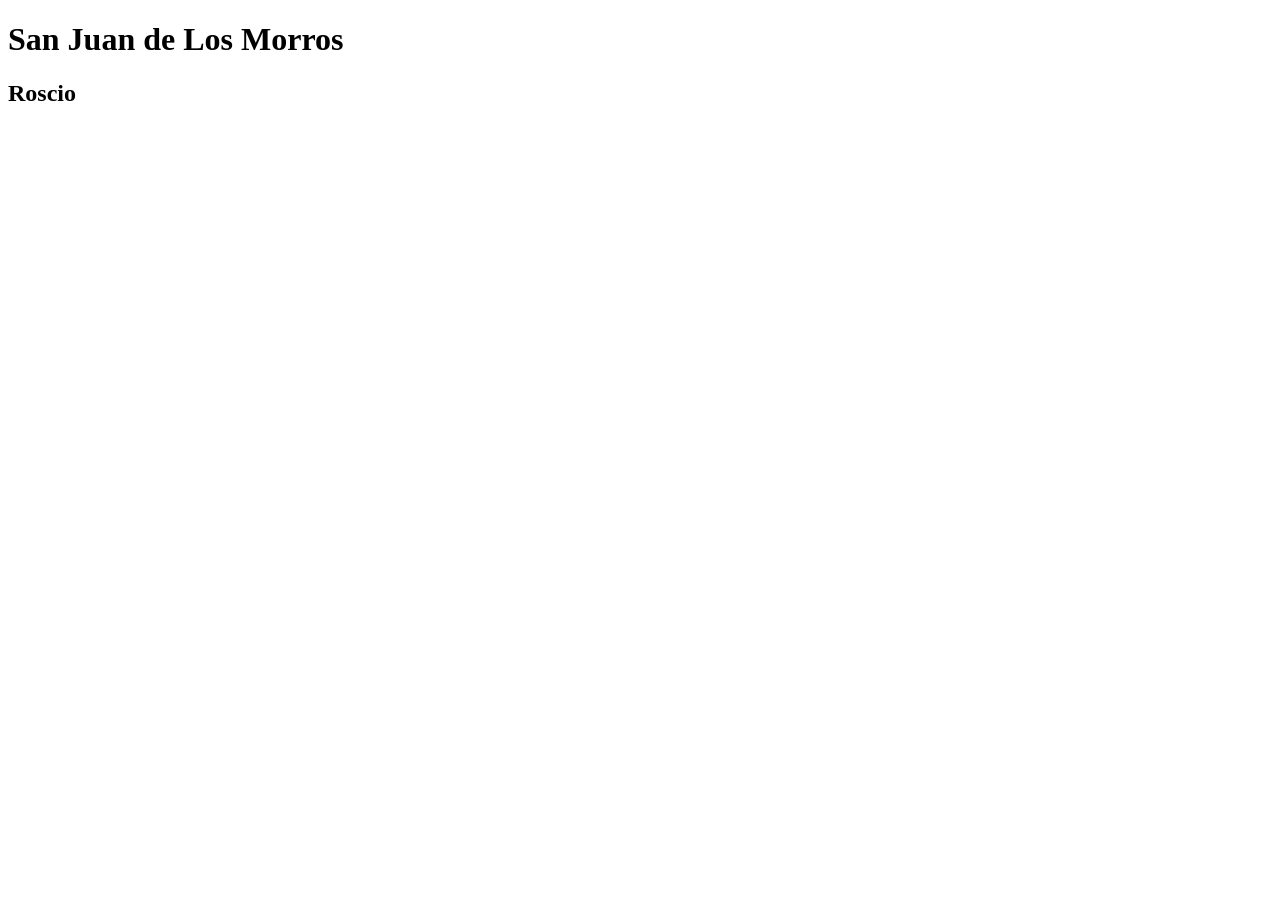
==== repaso.html @ ad8fb6f7 "titulos" ====
<!DOCTYPE html>
<html lang="es">
<head>
    <meta charset="UTF-8">
    <meta name="viewport" content="width=device-width, initial-scale=1.0">
    <title>repaso</title>
</head>
<body>
    <h1>San Juan de Los Morros</h1>
<h2>Roscio</h2>
</body>
</html>
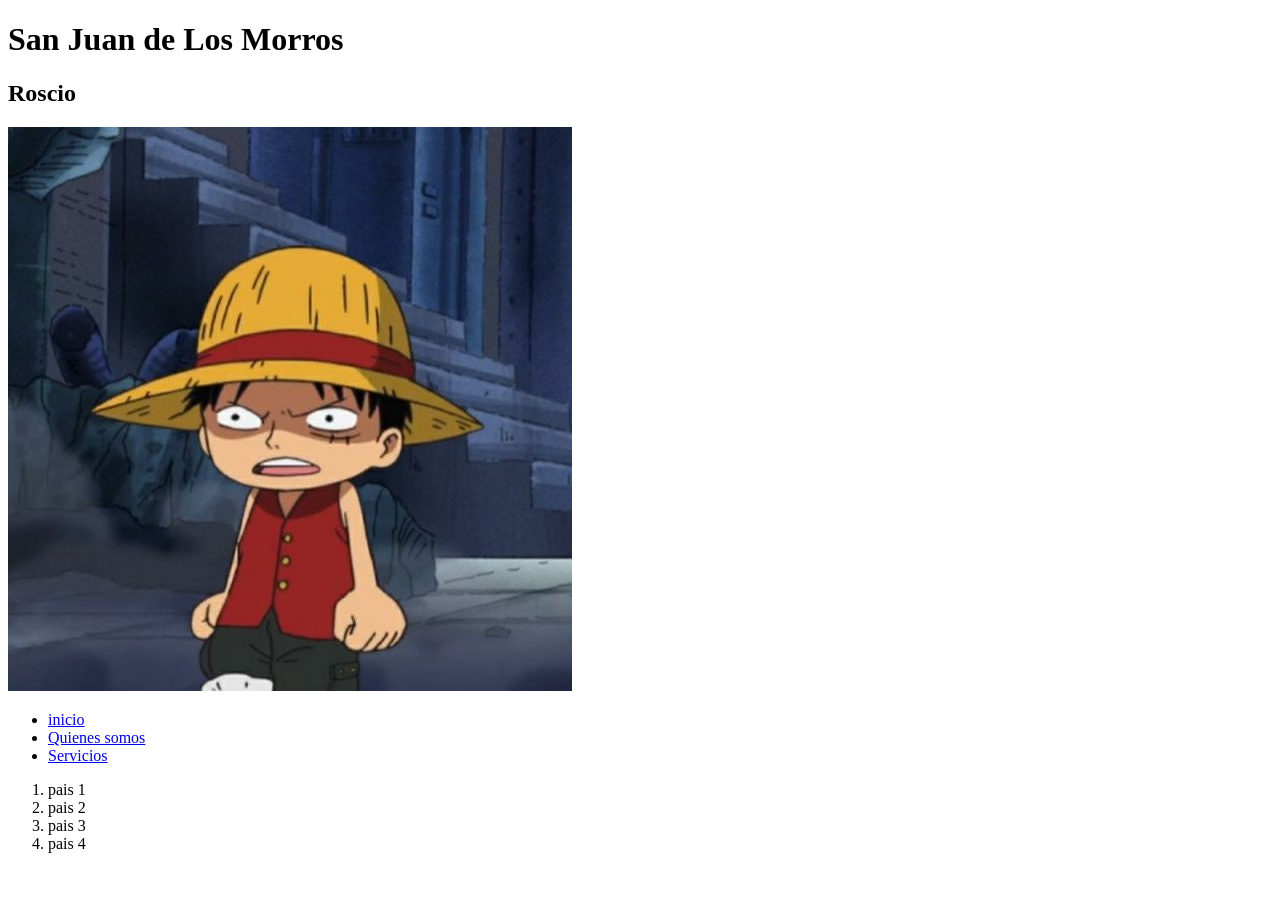
==== commit c8acb420: "listas" ====
--- a/repaso.html
+++ b/repaso.html
@@ -8,5 +8,20 @@
 <body>
     <h1>San Juan de Los Morros</h1>
 <h2>Roscio</h2>
+<a href="https://www.google.com" target="_blank">
+
+<img src="assets/images/luffy.jpg" alt="luffy"/>
+</a>
+<ul>
+    <li><a href="#" target="_self">inicio</a></li>
+    <li><a href="#" target="_self">Quienes somos</a></li>
+    <li><a href="#" target="_self">Servicios</a></li>
+</ul>
+<ol>
+    <li><a href="#" target="_self"></a>pais 1</li>
+    <li><a href="#" target="_self"></a>pais 2</li>
+    <li><a href="#" target="_self"></a>pais 3</li>
+    <li><a href="#" target="_self"></a>pais 4</li>
+</ol>
 </body>
 </html>
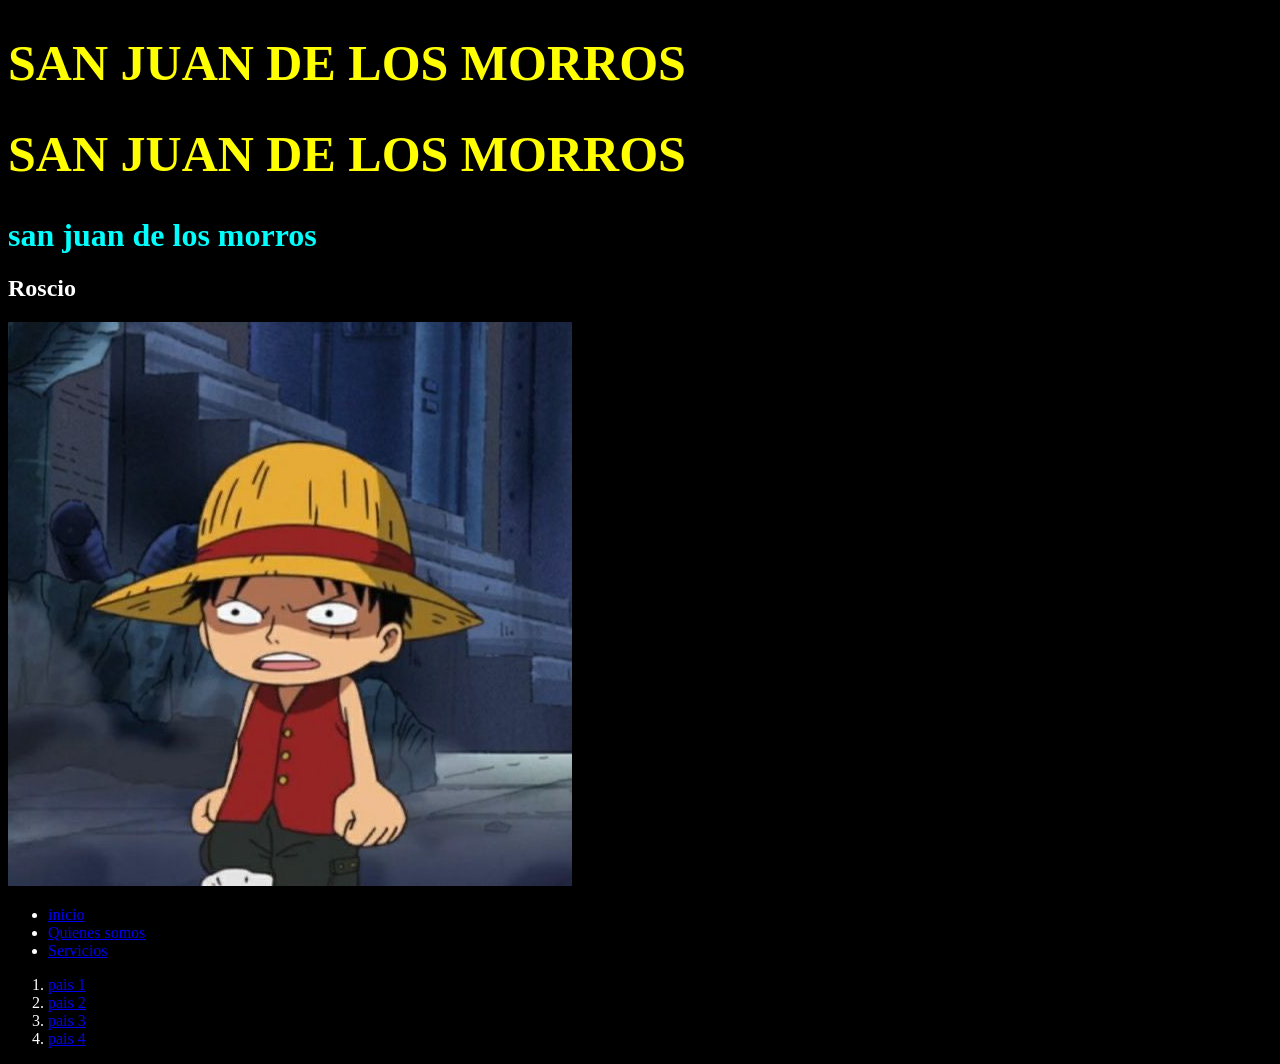
==== commit a5fba417: "css" ====
--- a/repaso.html
+++ b/repaso.html
@@ -4,24 +4,27 @@
     <meta charset="UTF-8">
     <meta name="viewport" content="width=device-width, initial-scale=1.0">
     <title>repaso</title>
+    <link rel="stylesheet" href="assets/css/repaso.css">
 </head>
 <body>
     <h1>San Juan de Los Morros</h1>
-<h2>Roscio</h2>
-<a href="https://www.google.com" target="_blank">
+    <h1>San Juan de Los Morros</h1>
+    <h1 class="h1">San Juan de Los Morros</h1>
+    <h2>Roscio</h2>
+    <a href="https://www.google.com" target="_blank">
 
-<img src="assets/images/luffy.jpg" alt="luffy"/>
-</a>
-<ul>
-    <li><a href="#" target="_self">inicio</a></li>
-    <li><a href="#" target="_self">Quienes somos</a></li>
-    <li><a href="#" target="_self">Servicios</a></li>
-</ul>
-<ol>
-    <li><a href="#" target="_self"></a>pais 1</li>
-    <li><a href="#" target="_self"></a>pais 2</li>
-    <li><a href="#" target="_self"></a>pais 3</li>
-    <li><a href="#" target="_self"></a>pais 4</li>
-</ol>
+        <img src="assets/images/luffy.jpg" alt="luffy"/>
+    </a>
+    <ul>
+        <li><a href="#" target="_self">inicio</a></li>
+        <li><a href="#" target="_self">Quienes somos</a></li>
+        <li><a href="#" target="_self">Servicios</a></li>
+    </ul>
+    <ol>
+        <li><a href="#" target="_self">pais 1</a></li>
+        <li><a href="#" target="_self">pais 2</a></li>
+        <li><a href="#" target="_self">pais 3</a></li>
+        <li><a href="#" target="_self">pais 4</a></li>
+    </ol>
 </body>
 </html>
--- a/assets/css/repaso.css
+++ b/assets/css/repaso.css
@@ -0,0 +1,14 @@
+body {
+    background-color: black;
+    color: white;
+}
+h1 {
+    color: yellow;
+    font-size: 50px;
+    text-transform: uppercase;
+}
+.h1 {
+    color: aqua;
+    font-size: 32px;
+    text-transform: lowercase;
+}
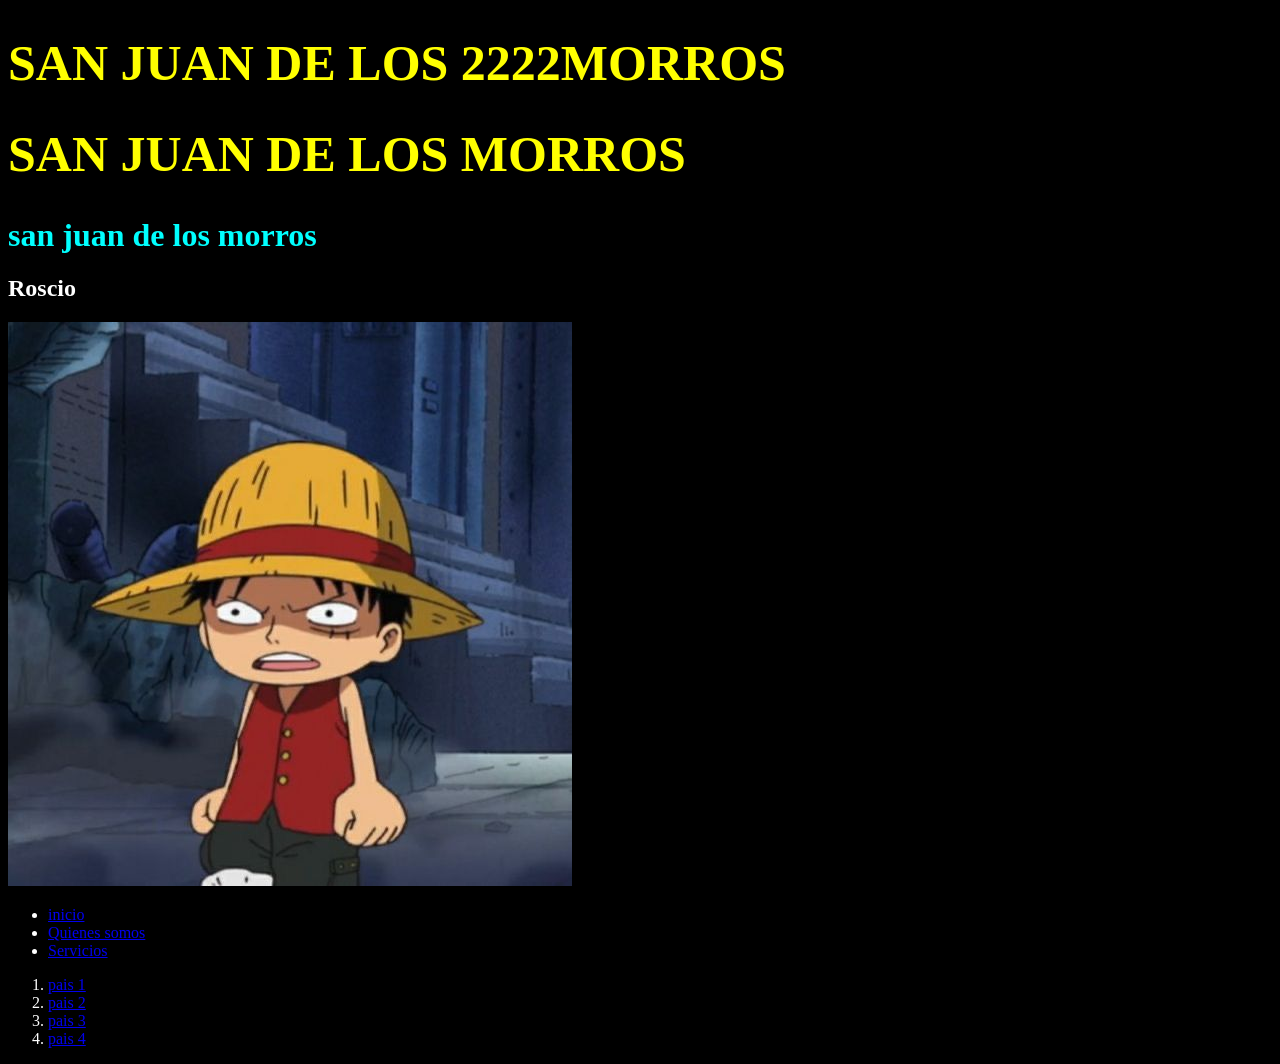
==== commit acc97e33: "hola" ====
--- a/repaso.html
+++ b/repaso.html
@@ -7,7 +7,7 @@
     <link rel="stylesheet" href="assets/css/repaso.css">
 </head>
 <body>
-    <h1>San Juan de Los Morros</h1>
+    <h1>San Juan de Los 2222Morros</h1>
     <h1>San Juan de Los Morros</h1>
     <h1 class="h1">San Juan de Los Morros</h1>
     <h2>Roscio</h2>
--- a/assets/css/repaso.css
+++ b/assets/css/repaso.css
@@ -11,4 +11,4 @@
     color: aqua;
     font-size: 32px;
     text-transform: lowercase;
-}+}
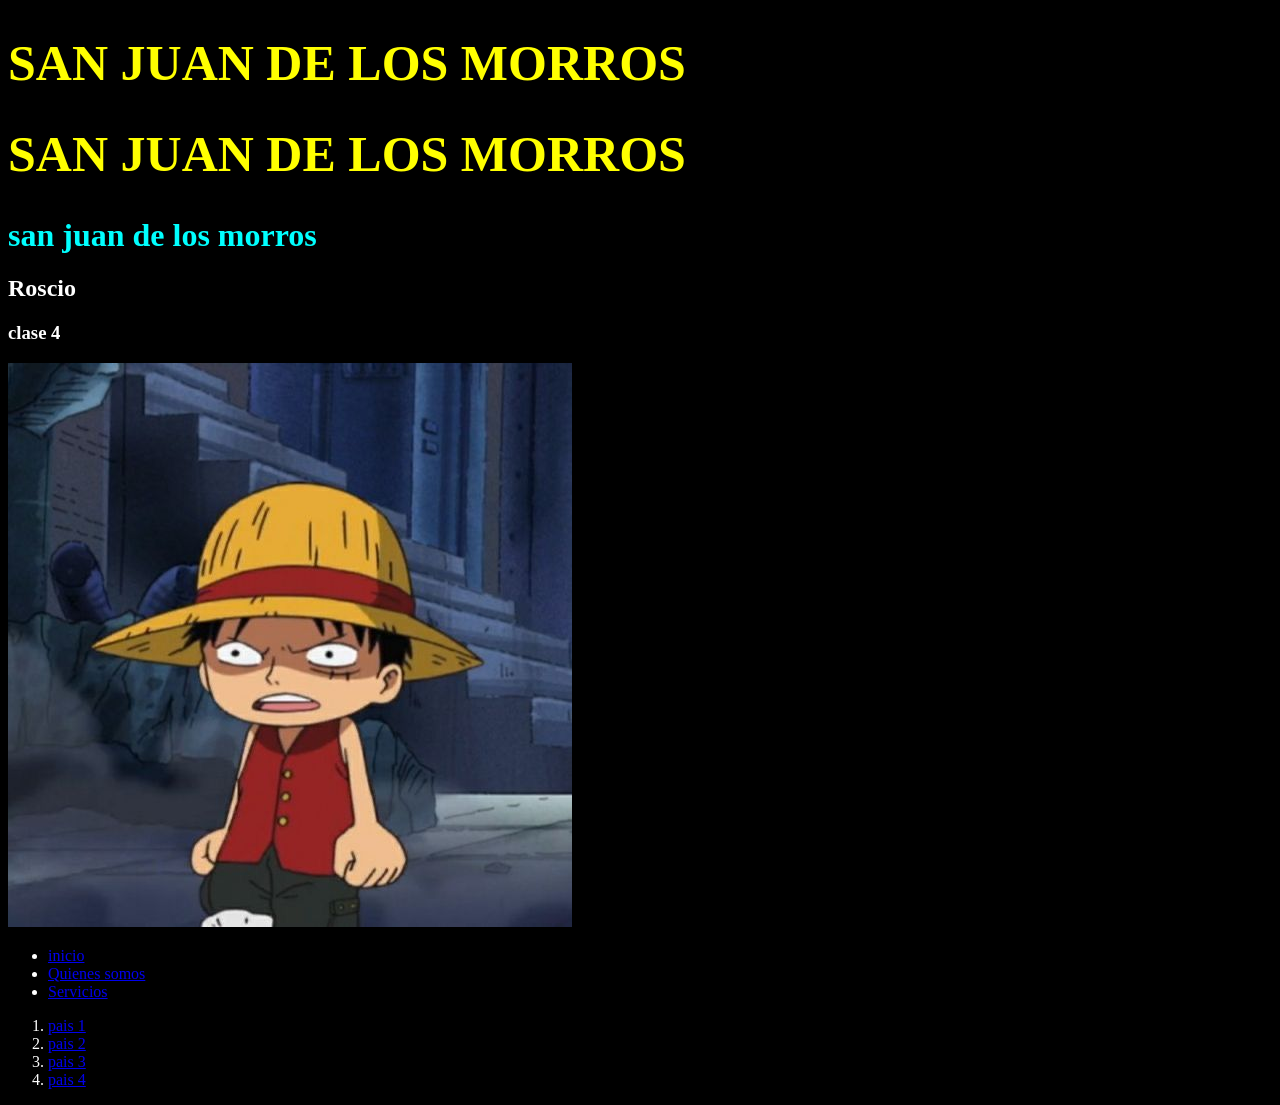
==== commit 8263096c: "clase 4" ====
--- a/repaso.html
+++ b/repaso.html
@@ -7,10 +7,11 @@
     <link rel="stylesheet" href="assets/css/repaso.css">
 </head>
 <body>
-    <h1>San Juan de Los 2222Morros</h1>
+    <h1>San Juan de Los Morros</h1>
     <h1>San Juan de Los Morros</h1>
     <h1 class="h1">San Juan de Los Morros</h1>
     <h2>Roscio</h2>
+    <h3>clase 4</h3>
     <a href="https://www.google.com" target="_blank">
 
         <img src="assets/images/luffy.jpg" alt="luffy"/>
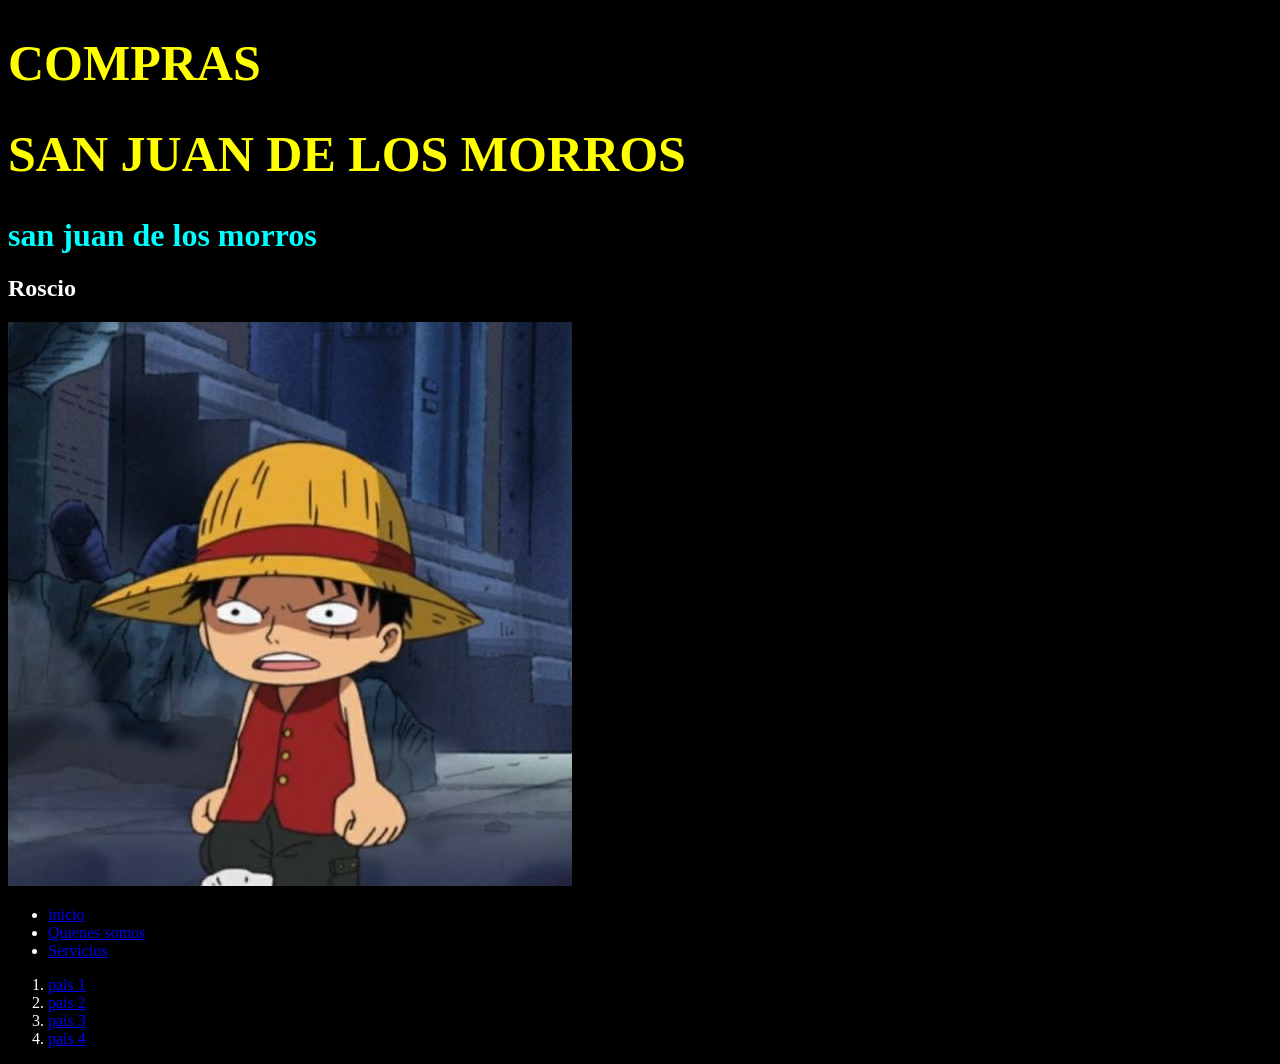
==== commit f55eb165: "compras" ====
--- a/repaso.html
+++ b/repaso.html
@@ -7,11 +7,10 @@
     <link rel="stylesheet" href="assets/css/repaso.css">
 </head>
 <body>
-    <h1>San Juan de Los Morros</h1>
+    <h1>compras</h1>
     <h1>San Juan de Los Morros</h1>
     <h1 class="h1">San Juan de Los Morros</h1>
     <h2>Roscio</h2>
-    <h3>clase 4</h3>
     <a href="https://www.google.com" target="_blank">
 
         <img src="assets/images/luffy.jpg" alt="luffy"/>
